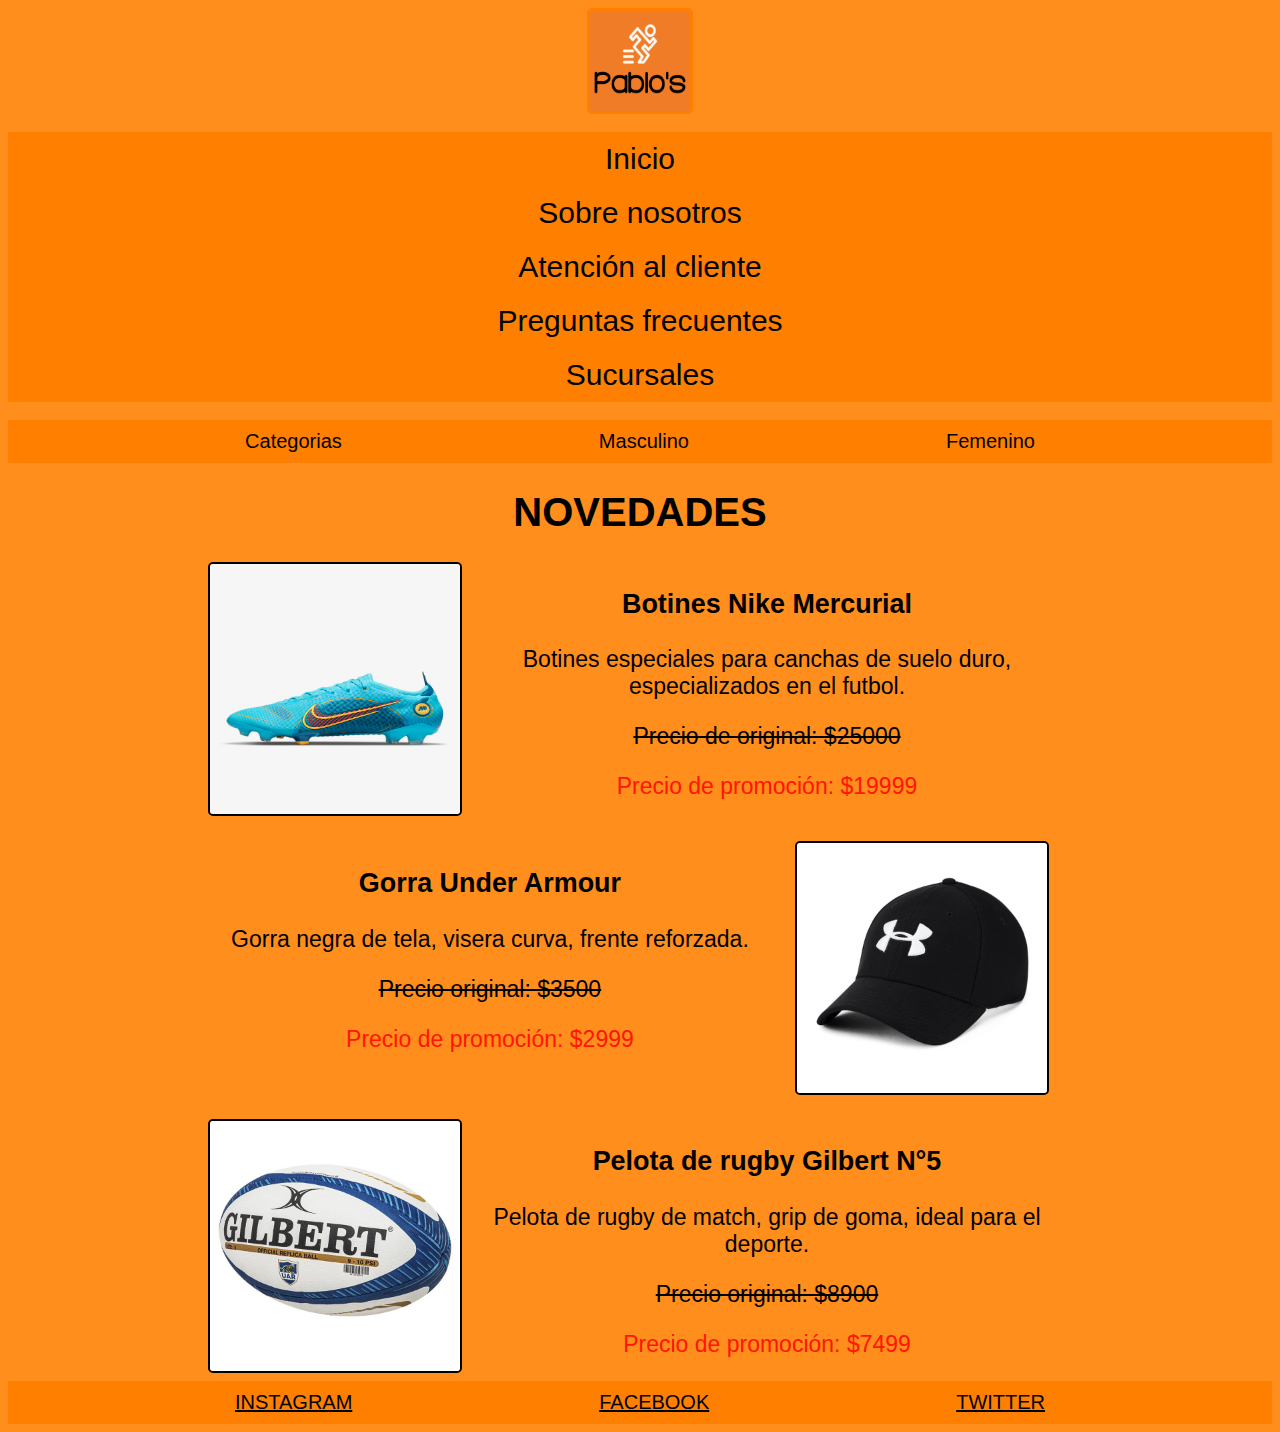
==== index.html @ 65912f86 "prueba" ====
<!DOCTYPE html>
<html lang="en">
    <head>
        <meta charset="UTF-8"/>
        <link rel="icon" href="./src/logo.PNG"/>
        <link rel="stylesheet" type="text/css" href="./styles/styles.css"/>
    </head>
    <body>
        <title>Pablos's | DEPORTES</title>
        <header>
            <div id="headerImage">
                <img class="headerImage" src="./src/logoNombre.PNG" alt="PABLO'S" title="PABLO'S" width="80px" height="80px"/>
             </div>
             <br/>
            <nav>
                <div class="headerNavbar">
                    <a href="./index.html">Inicio</a></li>
                    <a href="./pages/about-us.html">Sobre nosotros</a></li>
                    <a href="./pages/atencion-al-cliete.html">Atención al cliente</a></li>
                    <a href="./pages/faq.html">Preguntas frecuentes</a></li>
                    <a href="./pages/sucursales.html">Sucursales</a></li>
                </div>
            </nav> 
        </header>
        <br/>
        <div class="categories">
            <a>Categorias</a>
            <a>Masculino</a>
            <a>Femenino</a>
        </div>
            <div id="novedades">
                <h1>NOVEDADES</h1>
            </div>
            <div id="article1">
                <div class="image1">
                <img class="imagen" src="./src/mercurial.jpg" alt="NIKE MERCURIAL" title="NIKE MERCURIAL" width="250px" height="250px"/>
                </div>
                <div class="description1">
                    <h3 class="tituloFoto">Botines Nike Mercurial</h3>
                    <p class="pieDeFoto">Botines especiales para canchas de suelo duro, especializados en el futbol.</p>
                    <p class="pieDeFoto" id="precio">Precio de original: $25000</p>
                    <p class="pieDeFoto" id="promo">Precio de promoción: $19999</p>
                </div>
            </div>
            <br/>
            <div id="article2">
                <div>
                    <img class="imagen" src="./src/gorra.jpg" alt="GORRA UNDER ARMOUR" title="GORRA UNDER ARMOUR" width="250px" height="250px"/>
                </div>
                <div>
                    <h3 class="tituloFoto">Gorra Under Armour</h3>
                    <p class="pieDeFoto">Gorra negra de tela, visera curva, frente reforzada.</p>
                    <p class="pieDeFoto" id="precio">Precio original: $3500</p>
                    <p class="pieDeFoto" id="promo">Precio de promoción: $2999</p>
                </div>
            </div>
            <br/>
            <div id="article3">
                <div>
                    <img class="imagen" src="./src/pelota.jpg" alt="PELOTA DE RUGBY GILBERT N°5" title="PELOTA DE RUGBY GILBERT N°5" width="250px" height="250px"/>
                </div>
                <div>
                    <h3 class="tituloFoto">Pelota de rugby Gilbert N°5</h3>
                    <p class="pieDeFoto">Pelota de rugby de match, grip de goma, ideal para el deporte.</p>
                    <p class="pieDeFoto" id="precio">Precio original: $8900</p>
                    <p class="pieDeFoto" id="promo">Precio de promoción: $7499</p>
                </div>
            </div>
            <footer>
                <div class="socialMedia">
                    <a href="https://www.instagram.com/pablovozzi/">INSTAGRAM</a></li>
                    <a href="https://www.facebook.com">FACEBOOK</a></li>
                    <a href="https://www.twitter.com">TWITTER</a></li>
                </div>
            </footer>
    </body>
</html>
---- styles/styles.css ----
/* CSS Document */
html {
   background-color: #ff8e1c;
   background-image: url(https://fondosmil.com/fondo/24190.jpg);
   background-size: cover;
   font-family: "Bebas Neue", helvetica, sans-serif;
}

#headerImage{
  display: flex;
  justify-content: center;
}
.headerImage {
  float: center;
  height: 100px;
  width: 100px;
  border-radius: 5px;
  border: #ff8000;
  border-style: solid;
}
.headerNavbar {
   background-color: #ff8000;
   list-style-type: none;  
   margin: 0;  
   padding: 0px;  
   overflow: hidden;  
 }

 .headerNavbar a {
   display: block;  
   color: #000000;  
  font-size: 30px;  
   text-align: center;  
   padding: 10px 20px;  
   text-decoration:none;
 }

 #novedades {
   display: flex;
   justify-content: center;
   font-size: 20px;
 }

 .categories {
  display: flex;
  justify-content: space-evenly;
   background-color: #ff8000;
   overflow: hidden;
 }

 .categories a {
   display: inline;
   color: #000000;
   padding: 10px 20px;
   text-decoration: none;
   font-size: 20px;
 }

 .imagen {
    border-radius: 5px;
    border-style:double;
    border-color: #000000;
    border-width: 2px;
 }

 .socialMedia {
   display: flex;
   justify-content: space-evenly;
   background-color: #ff8000;
   overflow: hidden;
 }

 .socialMedia a {
   color: #000000;
   padding: 10px 20px;
   font-size: 20px;
 }
 
  .pieDeFoto {
    text-align: center;
  }

  .tituloFoto{
    text-align: center;
  }

 #article1 {
   display: flex;
   flex-direction: row;
   justify-content: space-around;
   margin-left: 200px;
   margin-right: 200px;
   font-size: 23px;
 }
 
 #article2 {
  display: flex;
  flex-direction: row-reverse;
  justify-content: space-around;
  margin-left: 200px;
  margin-right: 200px;
  font-size: 23px;
 }

 #article3{
  display: flex;
  flex-direction: row;
  justify-content: space-around;
  margin-left: 200px;
  margin-right: 200px;
  font-size: 23px;
 }

 #promo {
   color: #ff1500;
 }

 #precio {
  text-decoration: line-through;
 }
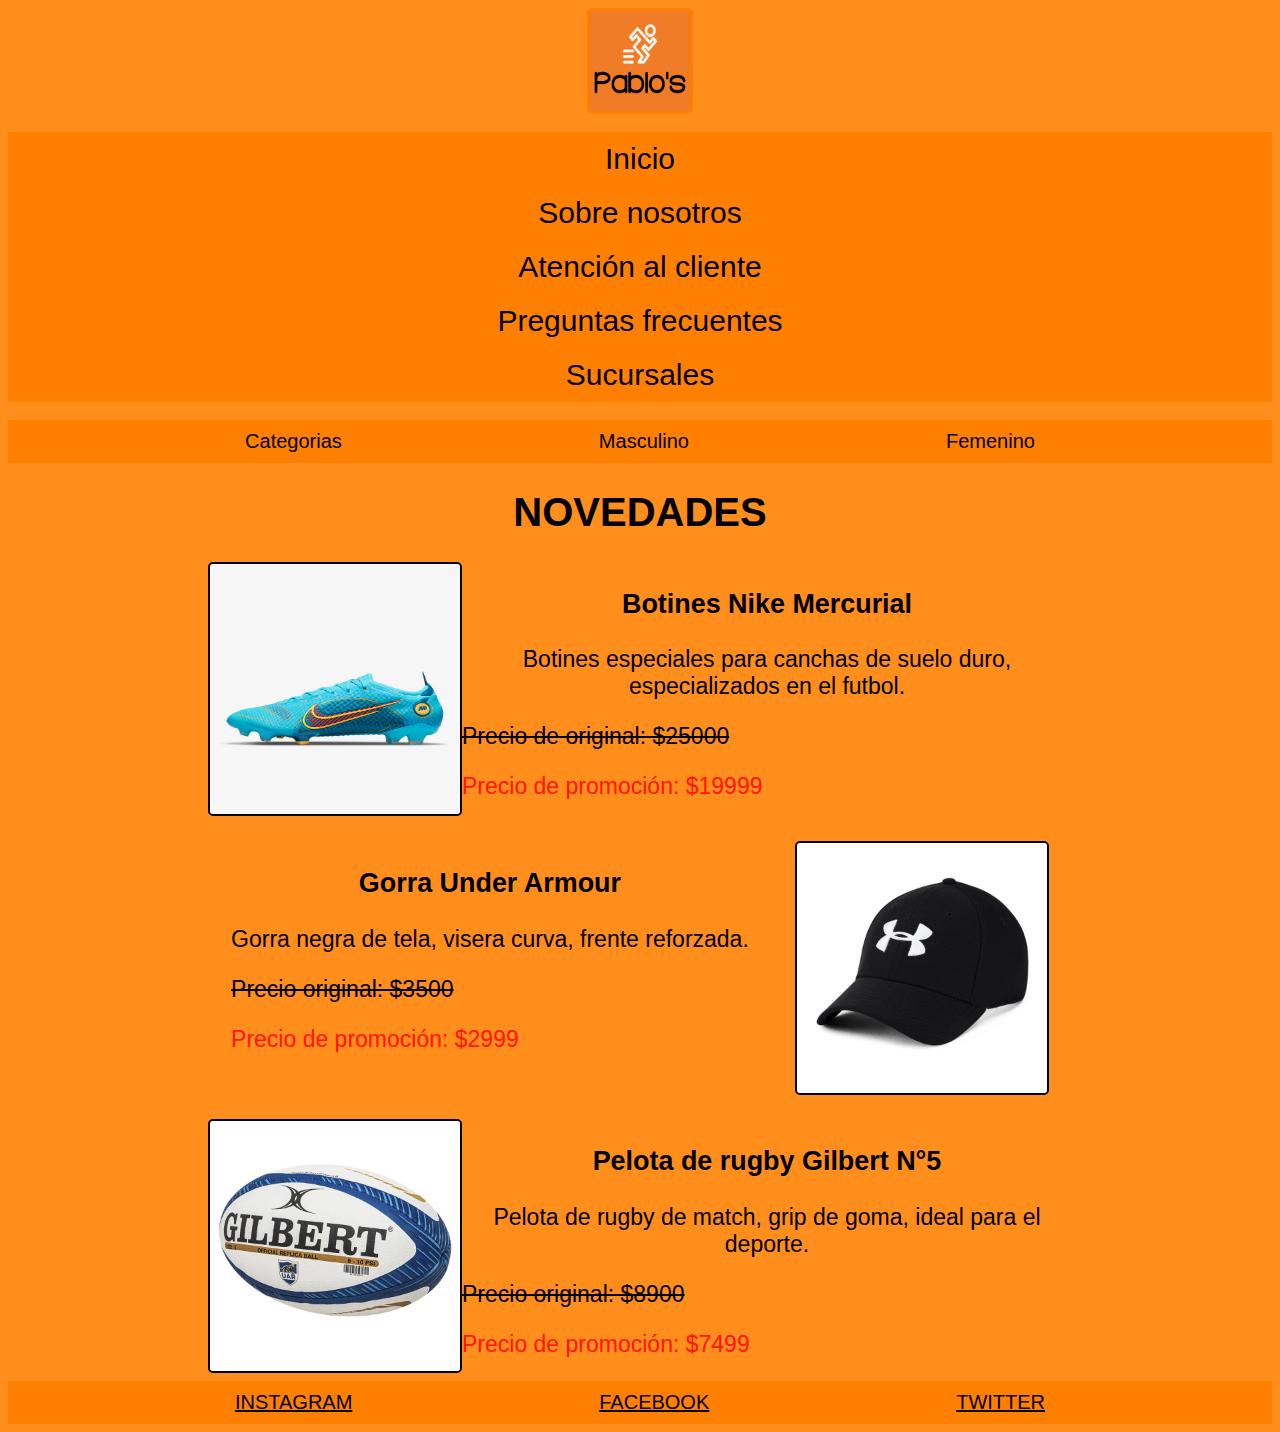
==== commit 753d6f47: "añadiendo animaciones" ====
--- a/index.html
+++ b/index.html
@@ -31,47 +31,47 @@
             <div id="novedades">
                 <h1>NOVEDADES</h1>
             </div>
-            <div id="article1">
-                <div class="image1">
-                <img class="imagen" src="./src/mercurial.jpg" alt="NIKE MERCURIAL" title="NIKE MERCURIAL" width="250px" height="250px"/>
+            <article class="art1">
+                <div>
+                    <img class="imagen" src="./src/mercurial.jpg" alt="NIKE MERCURIAL" title="NIKE MERCURIAL" width="250px" height="250px"/>
                 </div>
-                <div class="description1">
-                    <h3 class="tituloFoto">Botines Nike Mercurial</h3>
-                    <p class="pieDeFoto">Botines especiales para canchas de suelo duro, especializados en el futbol.</p>
-                    <p class="pieDeFoto" id="precio">Precio de original: $25000</p>
-                    <p class="pieDeFoto" id="promo">Precio de promoción: $19999</p>
-                </div>
-            </div>
+                    <div class="description1">
+                        <h3 class="tituloFoto">Botines Nike Mercurial</h3>
+                        <p class="pieDeFoto">Botines especiales para canchas de suelo duro, especializados en el futbol.</p>
+                        <p class="precio">Precio de original: $25000</p>
+                        <p class="promo">Precio de promoción: $19999</p>
+            </article>
             <br/>
-            <div id="article2">
+            <article class="art2">
                 <div>
                     <img class="imagen" src="./src/gorra.jpg" alt="GORRA UNDER ARMOUR" title="GORRA UNDER ARMOUR" width="250px" height="250px"/>
                 </div>
-                <div>
-                    <h3 class="tituloFoto">Gorra Under Armour</h3>
-                    <p class="pieDeFoto">Gorra negra de tela, visera curva, frente reforzada.</p>
-                    <p class="pieDeFoto" id="precio">Precio original: $3500</p>
-                    <p class="pieDeFoto" id="promo">Precio de promoción: $2999</p>
+                    <div>
+                        <h3 class="tituloFoto">Gorra Under Armour</h3>
+                        <p class="pieDeFoto">Gorra negra de tela, visera curva, frente reforzada.</p>
+                        <p class="precio">Precio original: $3500</p>
+                        <p class="promo">Precio de promoción: $2999</p>
+                    </div>
                 </div>
-            </div>
-            <br/>
-            <div id="article3">
+            </article>
+                <br/>
+            <article class="art3">
                 <div>
                     <img class="imagen" src="./src/pelota.jpg" alt="PELOTA DE RUGBY GILBERT N°5" title="PELOTA DE RUGBY GILBERT N°5" width="250px" height="250px"/>
                 </div>
                 <div>
                     <h3 class="tituloFoto">Pelota de rugby Gilbert N°5</h3>
                     <p class="pieDeFoto">Pelota de rugby de match, grip de goma, ideal para el deporte.</p>
-                    <p class="pieDeFoto" id="precio">Precio original: $8900</p>
-                    <p class="pieDeFoto" id="promo">Precio de promoción: $7499</p>
+                    <p class="precio">Precio original: $8900</p>
+                    <p class="promo">Precio de promoción: $7499</p>
                 </div>
-            </div>
+            </article>
             <footer>
-                <div class="socialMedia">
-                    <a href="https://www.instagram.com/pablovozzi/">INSTAGRAM</a></li>
-                    <a href="https://www.facebook.com">FACEBOOK</a></li>
-                    <a href="https://www.twitter.com">TWITTER</a></li>
-                </div>
-            </footer>
-    </body>
+        <div class="socialMedia">
+            <a href="https://www.instagram.com/pablovozzi/">INSTAGRAM</a></li>
+            <a href="https://www.facebook.com">FACEBOOK</a></li>
+            <a href="https://www.twitter.com">TWITTER</a></li>
+        </div>
+    </footer>
+</body>
 </html>--- a/styles/styles.css
+++ b/styles/styles.css
@@ -61,6 +61,7 @@
     border-style:double;
     border-color: #000000;
     border-width: 2px;
+    transition: all 120ms;
  }
 
  .socialMedia {
@@ -78,43 +79,103 @@
  
   .pieDeFoto {
     text-align: center;
+    transition: 120ms;
   }
 
   .tituloFoto{
     text-align: center;
+    transition: 120ms;
   }
 
- #article1 {
+ .art1 {
    display: flex;
    flex-direction: row;
    justify-content: space-around;
    margin-left: 200px;
    margin-right: 200px;
    font-size: 23px;
+   transition: all 120ms;
  }
  
- #article2 {
+ .art2 {
   display: flex;
   flex-direction: row-reverse;
   justify-content: space-around;
   margin-left: 200px;
   margin-right: 200px;
   font-size: 23px;
+  transition: all 120ms;
  }
 
- #article3{
+ .art3{
   display: flex;
   flex-direction: row;
   justify-content: space-around;
   margin-left: 200px;
   margin-right: 200px;
   font-size: 23px;
+  transition: all 120ms;
  }
 
- #promo {
+ .promo {
    color: #ff1500;
+   transition: all 120ms;
+ }
+ 
+ .promo:hover {
+ border: #000000;
+ border-radius: 5px;
+ border-width: 3px;
+ border-style: solid;
  }
 
- #precio {
+ .precio {
   text-decoration: line-through;
+  transition: all 120ms;
+ }
+
+ .art1:hover {
+  border: #000000;
+  border-radius: 5px;
+  border-width: 3px;
+  border-style: solid;
+ }
+
+ .precio:hover {
+  border: #000000;
+  border-radius: 5px;
+  border-width: 3px;
+  border-style: solid;
+ }
+
+ .pieDeFoto:hover {
+  border: #000000;
+  border-radius: 5px;
+  border-width: 3px;
+  border-style: solid;
+ }
+
+ .tituloFoto:hover {
+  border: #000000;
+  border-radius: 5px;
+  border-width: 3px;
+  border-style: solid;
+ }
+
+ .imagen:hover{
+  transform: scale(1.6);
+ }
+
+ .art2:hover {
+  border: #000000;
+  border-radius: 5px;
+  border-width: 3px;
+  border-style: solid;
+ }
+
+ .art3:hover {
+  border: #000000;
+  border-radius: 5px;
+  border-width: 3px;
+  border-style: solid;
  }